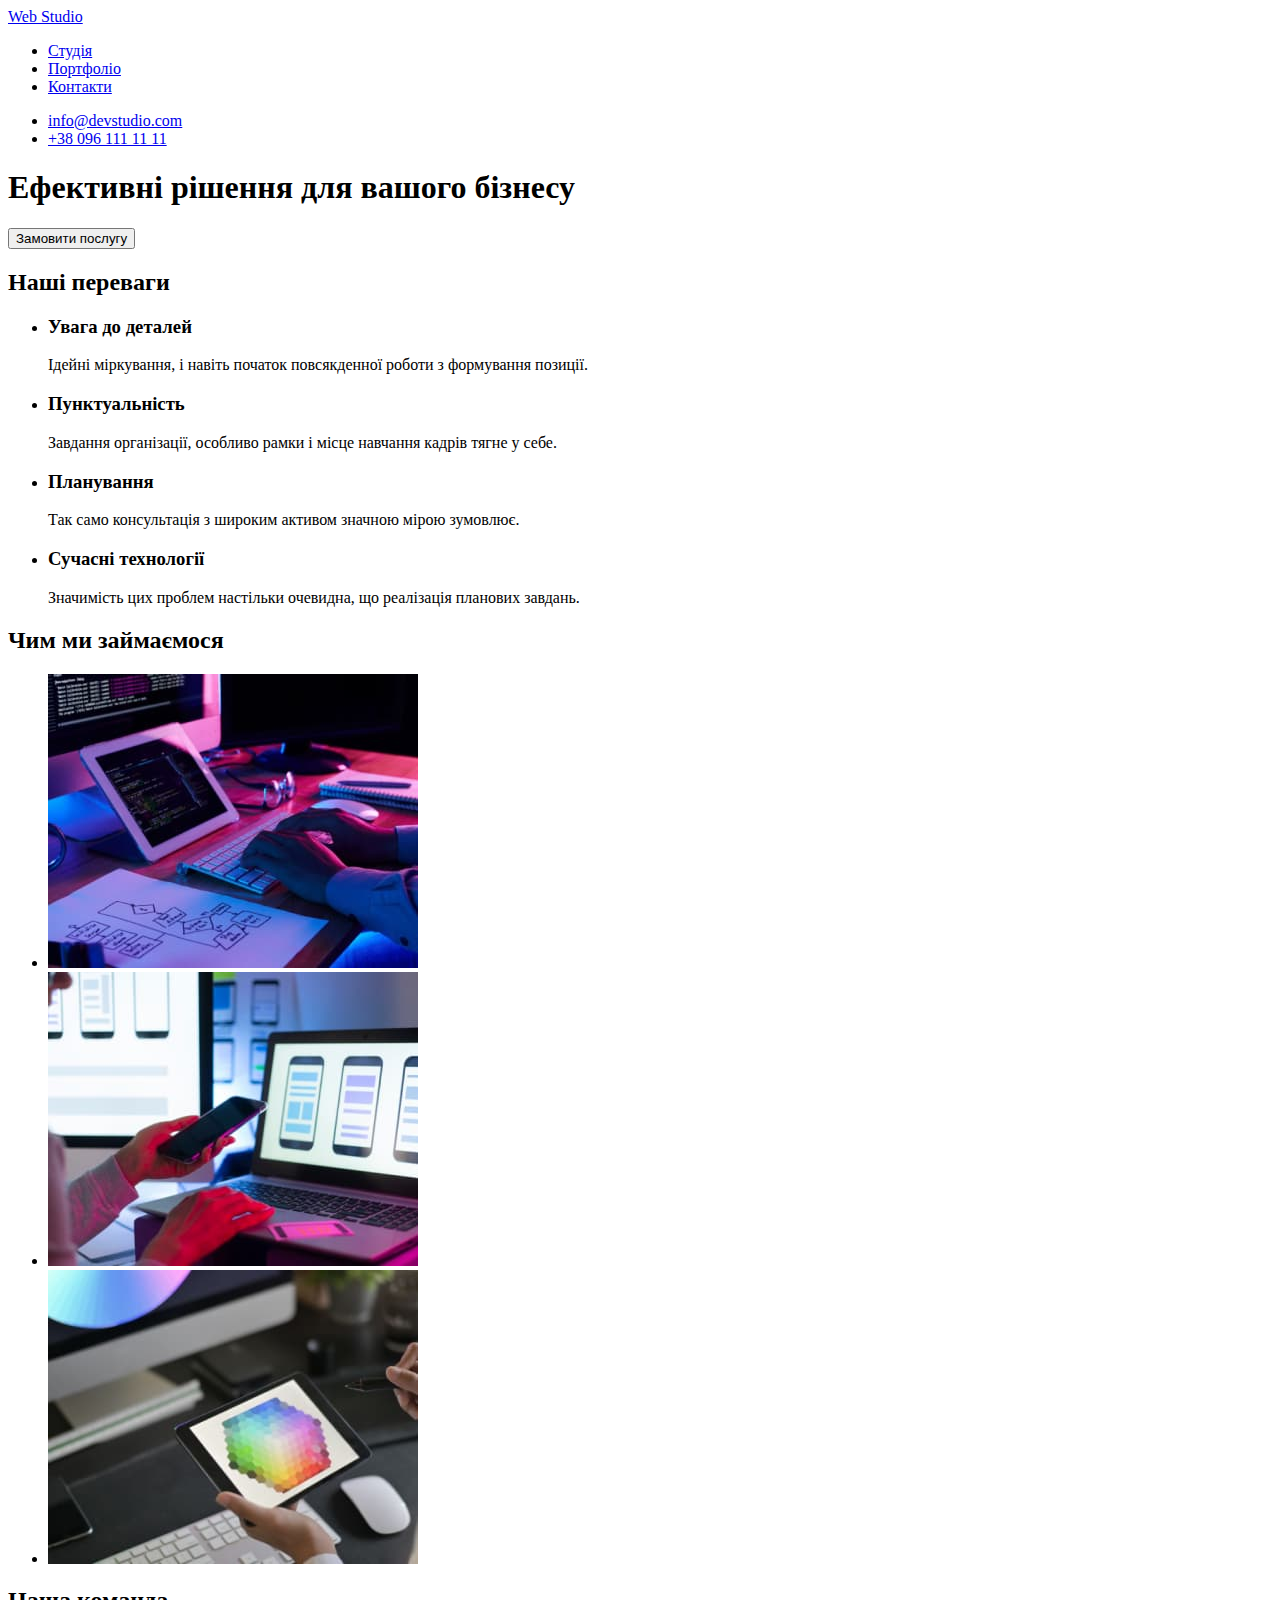
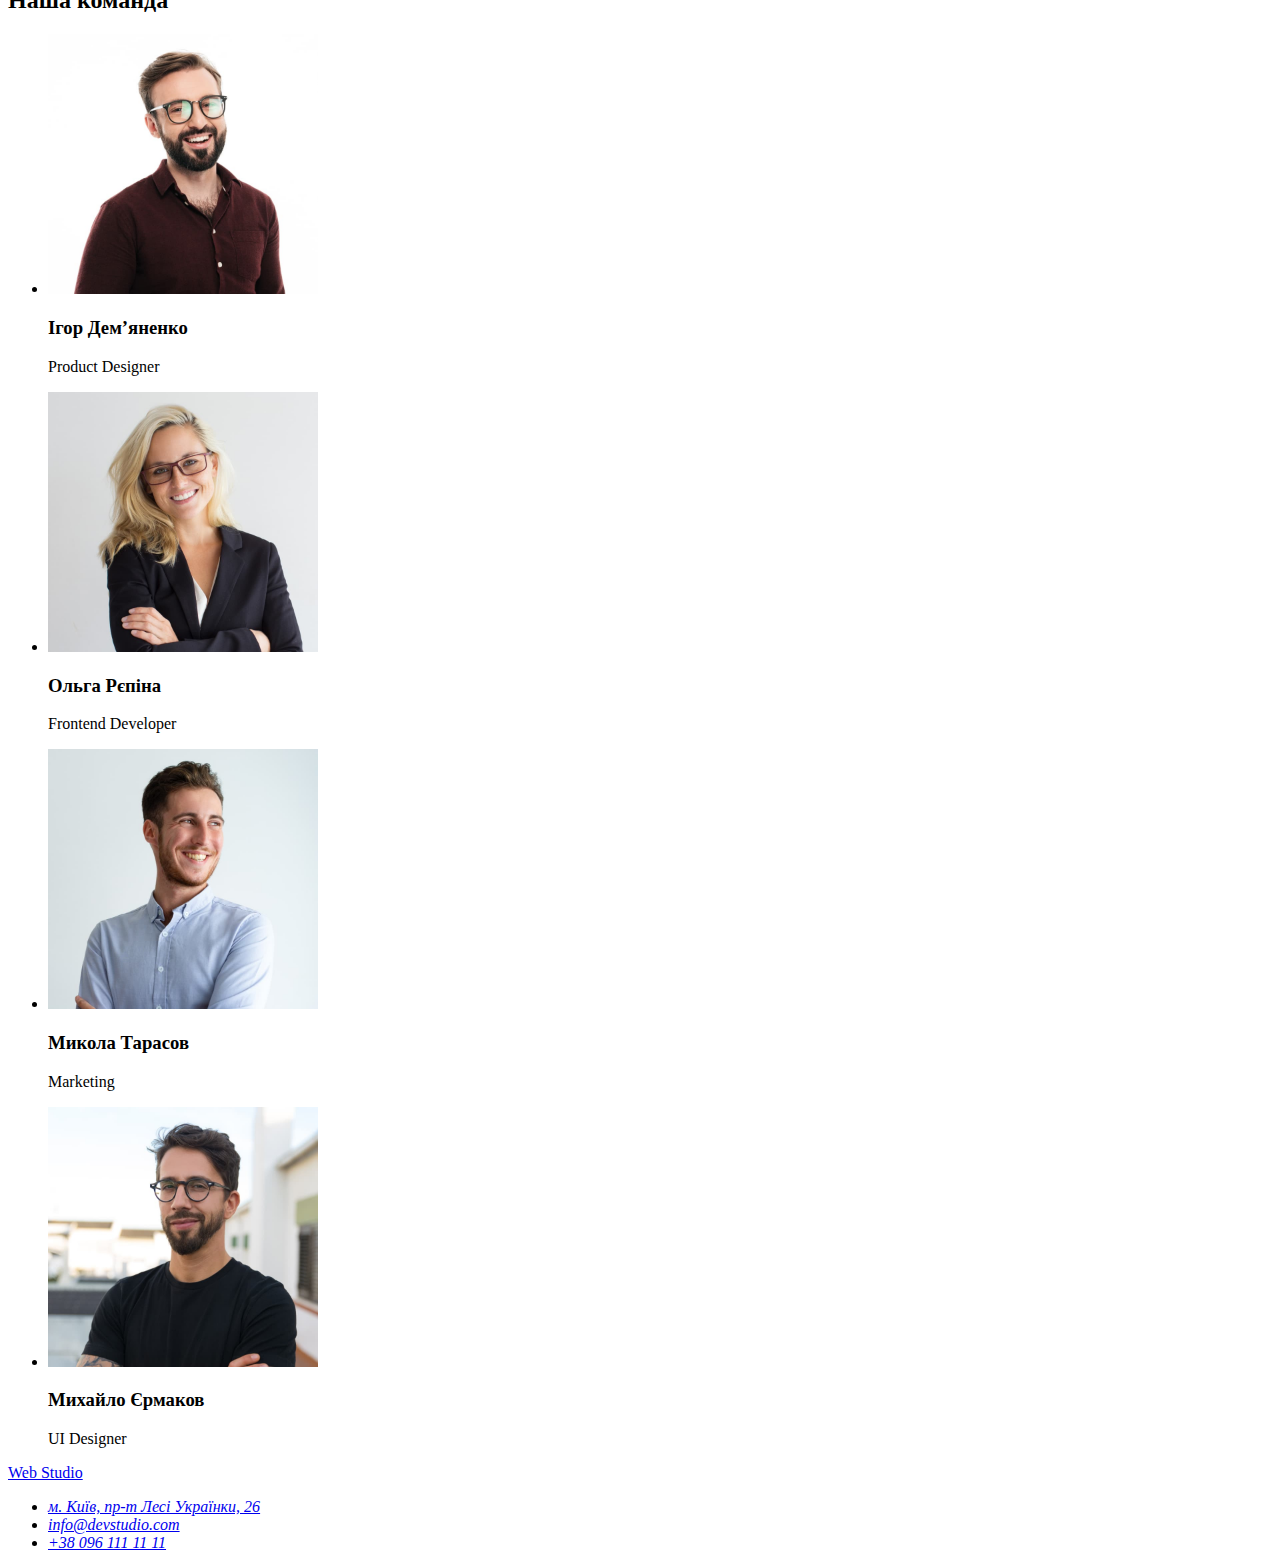
==== index.html @ 7d9edf4b "проба" ====
<!DOCTYPE html>
<html lang="uk">
  <head>
    <meta charset="UTF-8" />
    <meta http-equiv="X-UA-Compatible" content="IE=edge" />
    <meta name="viewport" content="width=header, initial-scale=1.0" />
    <title>Web Studio</title>
  </head>
  <body>
    <header>
      <a href="./index.html" lang="en">Web Studio</a>
      <nav>
        <ul>
          <li>
            <a href="#">Студія</a>
          </li>
          <li>
            <a href="#">Портфоліо</a>
          </li>
          <li>
            <a href="#">Контакти</a>
          </li>
        </ul>
      </nav>
      <ul>
        <li><a href="mailto:info@devstudio.com">info@devstudio.com</a></li>
        <li><a href="tel:+380961111111">+38 096 111 11 11</a></li>
      </ul>
    </header>
    <main>
      <section>
        <h1>Ефективні рішення для вашого бізнесу</h1>
        <button type="submit">Замовити послугу</button>
      </section>
      <section>
        <h2>Наші переваги</h2>
        <ul>
          <li>
            <h3>Увага до деталей</h3>
            <p>Ідейні міркування, і навіть початок повсякденної роботи з формування позиції.</p>
          </li>
          <li>
            <h3>Пунктуальність</h3>
            <p>Завдання організації, особливо рамки і місце навчання кадрів тягне у себе.</p>
          </li>
          <li>
            <h3>Планування</h3>
            <p>Так само консультація з широким активом значною мірою зумовлює.</p>
          </li>
          <li>
            <h3>Сучасні технології</h3>
            <p>Значимість цих проблем настільки очевидна, що реалізація планових завдань.</p>
          </li>
        </ul>
      </section>
      <section>
        <h2>Чим ми займаємося</h2>
        <ul>
          <li>
            <img
              src="./images/box_1.jpg"
              alt="людина працює на планшеті через клавіатуру "
              width="370"
            />
          </li>
          <li><img src="./images/box_2.jpg" alt="смартфон і ноутбук" width="370" /></li>
          <li>
            <img
              src="./images/box_3.jpg"
              alt="робота на планшеті за допомогою стілуса"
              width="370"
            />
          </li>
        </ul>
      </section>
      <section>
        <h2>Наша команда</h2>
        <ul>
          <li>
            <img src="./images/igor.jpg" alt="молодий чоловік в сорочці і окулярах" width="270" />
            <h3>Ігор Дем’яненко</h3>
            <p lang="en">Product Designer</p>
          </li>
          <li>
            <img src="./images/olga.jpg" alt="молода дівчина в окулярах" width="270" />
            <h3>Ольга Рєпіна</h3>
            <p lang="en">Frontend Developer</p>
          </li>
          <li>
            <img src="./images/mikola.jpg" alt="молодий усміхнений чоловік в сорочці" width="270" />
            <h3>Микола Тарасов</h3>
            <p lang="en">Marketing</p>
          </li>
          <li>
            <img
              src="./images/mihail.jpg"
              alt="молодий чоловік в футболці і окулярах"
              width="270"
            />
            <h3>Михайло Єрмаков</h3>
            <p lang="en">UI Designer</p>
          </li>
        </ul>
      </section>
    </main>
    <footer>
      <a href="./index.html" lang="en">Web Studio</a>
      <address>
        <ul>
          <li>
            <a
              href="https://goo.gl/maps/CPtrU1FHBa2aNyZL9"
              target="_blank"
              rel="noopener noreferrer nofollow"
              >м. Київ, пр-т Лесі Українки, 26</a
            >
          </li>
          <li><a href="mailto:info@devstudio.com">info@devstudio.com</a></li>
          <li><a href="tel:+380961111111">+38 096 111 11 11</a></li>
        </ul>
      </address>
    </footer>
    </body>
</html>
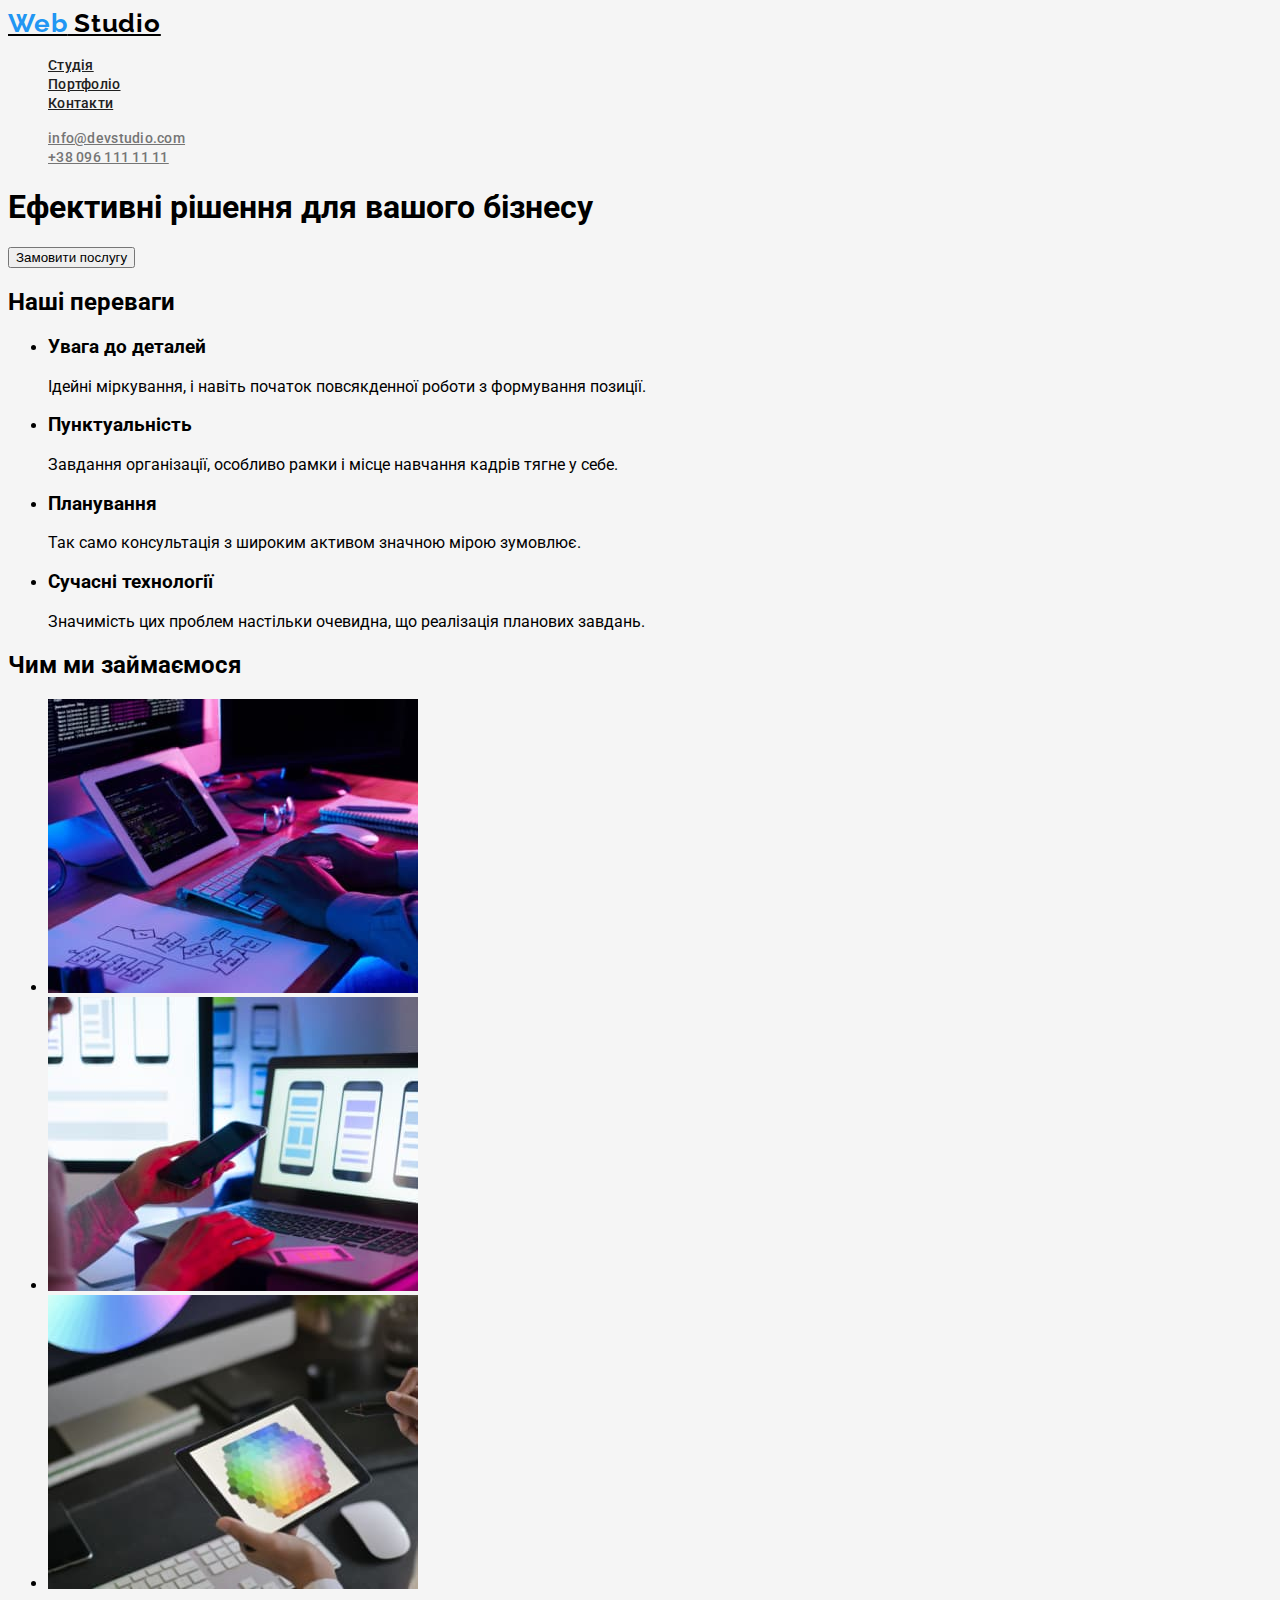
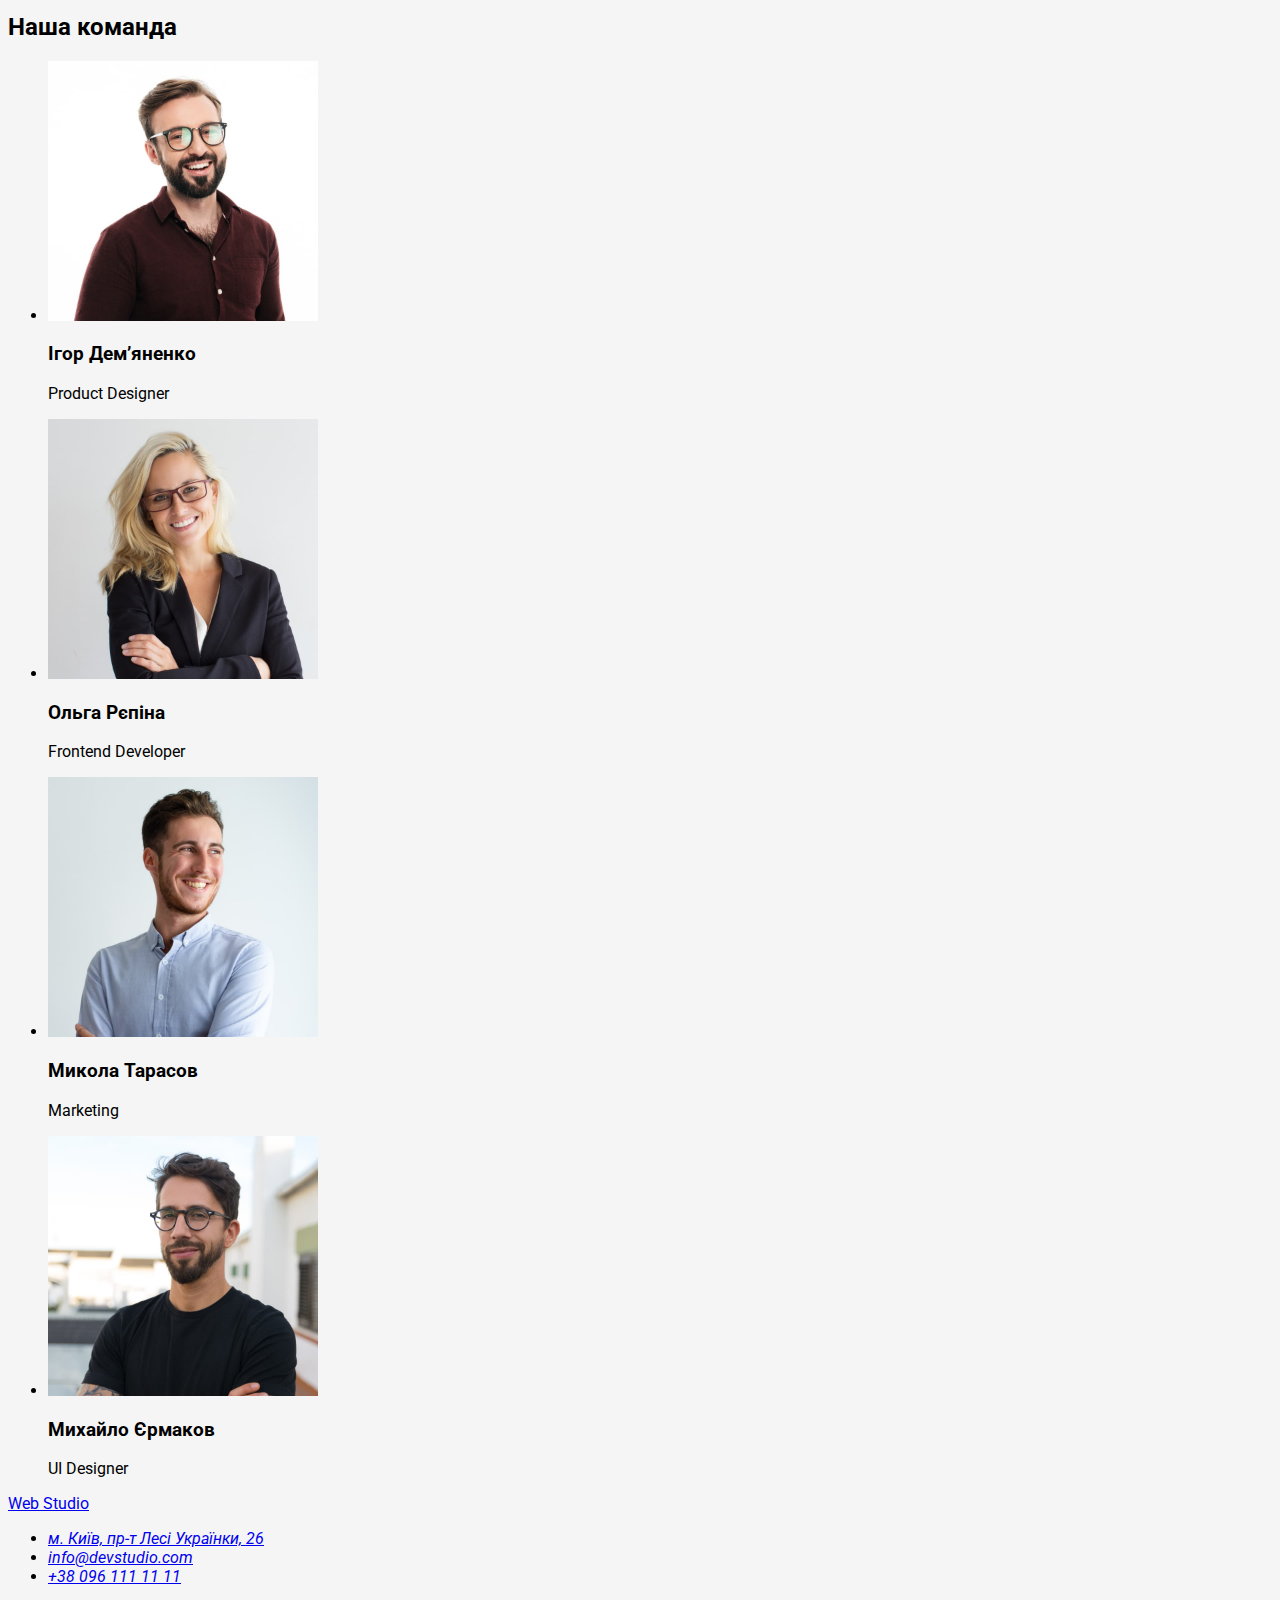
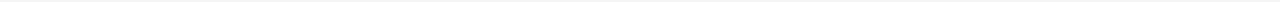
==== commit 31744c94: "1 частина" ====
--- a/index.html
+++ b/index.html
@@ -5,26 +5,29 @@
     <meta http-equiv="X-UA-Compatible" content="IE=edge" />
     <meta name="viewport" content="width=header, initial-scale=1.0" />
     <title>Web Studio</title>
+    <link rel="stylesheet" href="./css/styles.css" />
+<link href="https://fonts.googleapis.com/css2?family=Raleway:wght@700&family=Roboto:wght@400;500;700;900&display=swap"
+  rel="stylesheet">
   </head>
   <body>
     <header>
-      <a href="./index.html" lang="en">Web Studio</a>
-      <nav>
-        <ul>
+      <a href="./index.html" lang="en" class="logo"><span class="logo-part">Web</span>  Studio</a>
+      <nav >
+        <ul class="nav-list">
           <li>
-            <a href="#">Студія</a>
+            <a href="#" class="nav-link">Студія</a>
           </li>
           <li>
-            <a href="#">Портфоліо</a>
+            <a href="./portfolio.html"  class="nav-link">Портфоліо</a>
           </li>
           <li>
-            <a href="#">Контакти</a>
+            <a href="#"  class="nav-link">Контакти</a>
           </li>
         </ul>
       </nav>
-      <ul>
-        <li><a href="mailto:info@devstudio.com">info@devstudio.com</a></li>
-        <li><a href="tel:+380961111111">+38 096 111 11 11</a></li>
+      <ul class="nav-list">
+        <li><a href="mailto:info@devstudio.com" class="nav-contact">info@devstudio.com</a></li>
+        <li><a href="tel:+380961111111" class="nav-contact">+38 096 111 11 11</a></li>
       </ul>
     </header>
     <main>
@@ -120,5 +123,5 @@
         </ul>
       </address>
     </footer>
-    </body>
+  </body>
 </html>
--- a/css/styles.css
+++ b/css/styles.css
@@ -0,0 +1,47 @@
+body{
+    background-color: #f5f5f5;
+font-family: roboto;
+}
+
+.logo{
+ font-family: Raleway;
+ font-weight: bold;
+ font-size: 26px;
+ line-height: 1.2;
+ letter-spacing: 0.03em;
+ color:#000000; 
+}
+.logo-part {
+    color: #2196f3;
+}
+.nav-list{
+    list-style-type: none;
+}
+.nav-link{
+  font-family: Roboto;
+  font-weight: 500;
+  font-size: 14px;
+  line-height: 1.14;
+  letter-spacing: 0.02em;
+  color: #212121; 
+}
+.nav-link:hover,
+.nav-link:focus,
+.nav-link:active{
+    color: #2196f3;
+    }
+.nav-contact{
+ font-family: Roboto;
+ font-weight: 500;
+ font-size: 14px;
+ line-height: 1.14;
+ letter-spacing: 0.02em;
+ color: #757575;
+}
+.nav-contact:hover,
+.nav-contact:focus,
+.nav-contact:active{
+    color: #2196f3;
+}
+
+    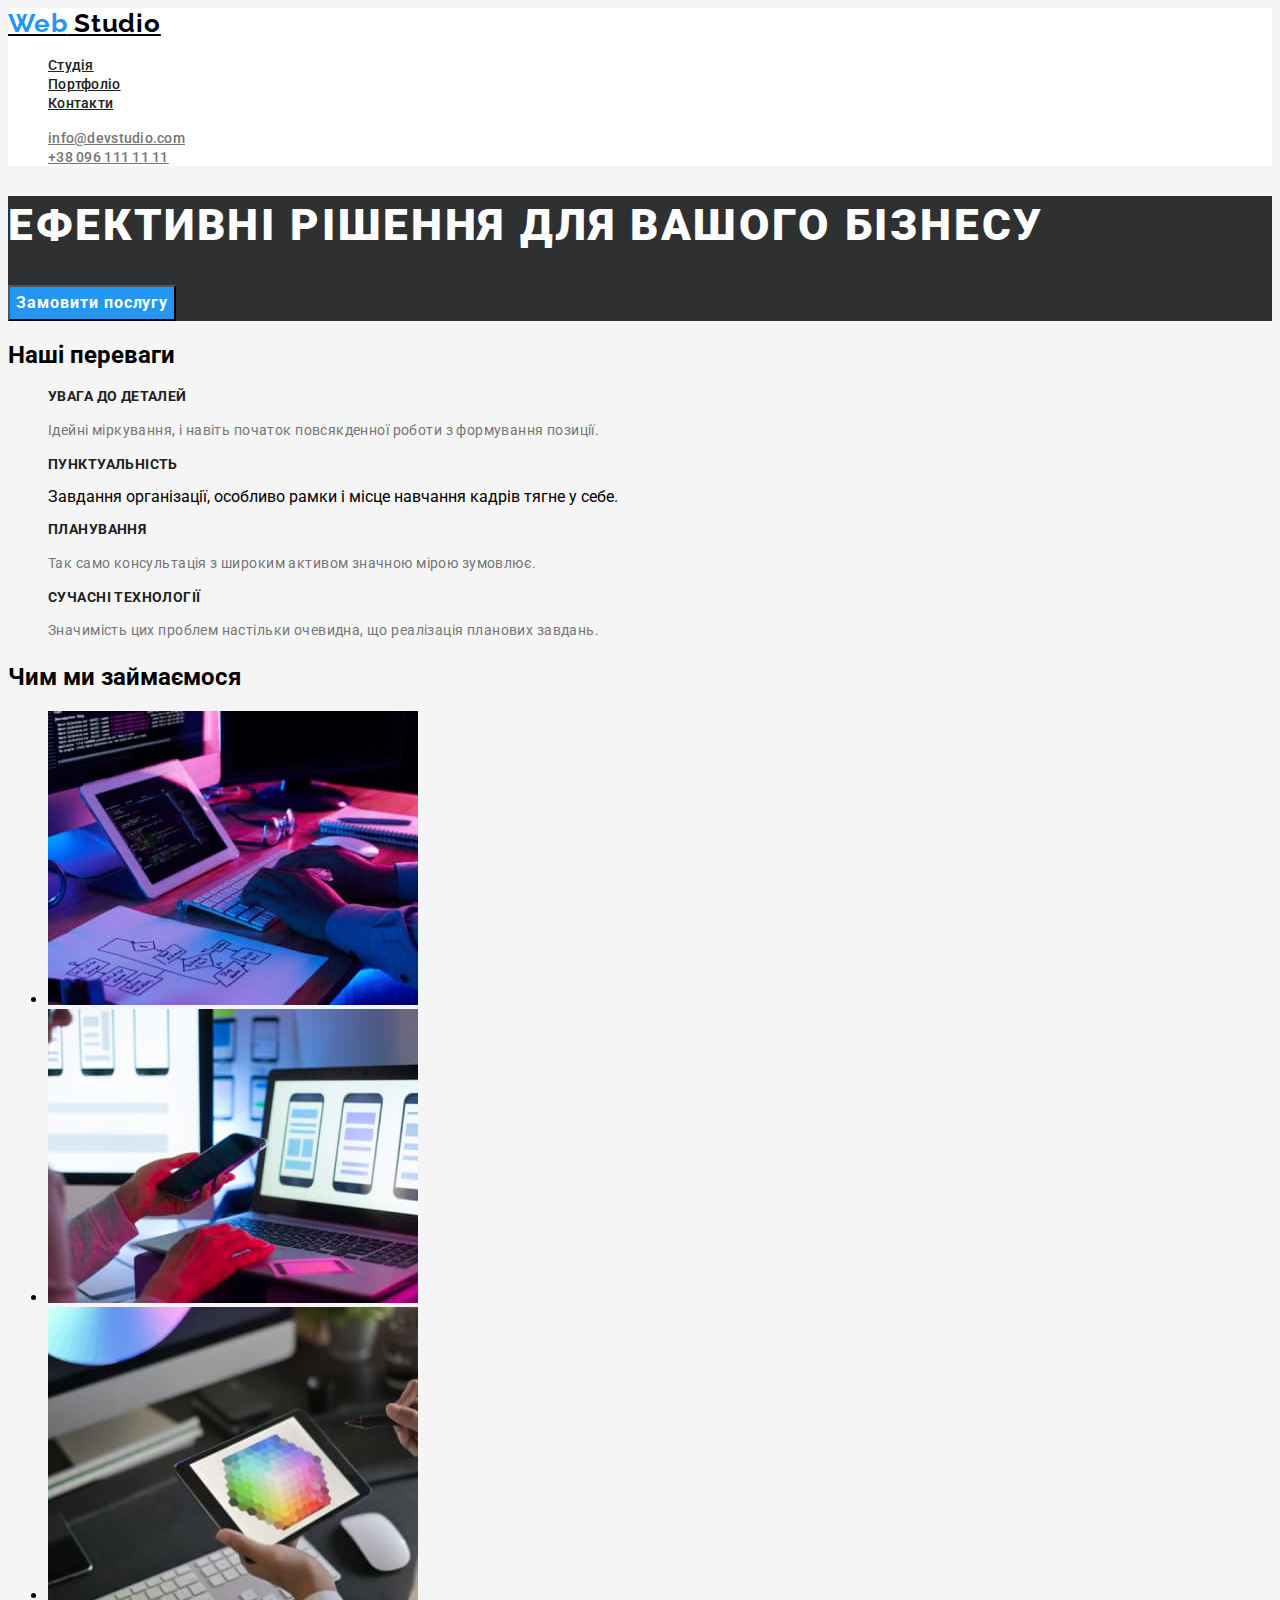
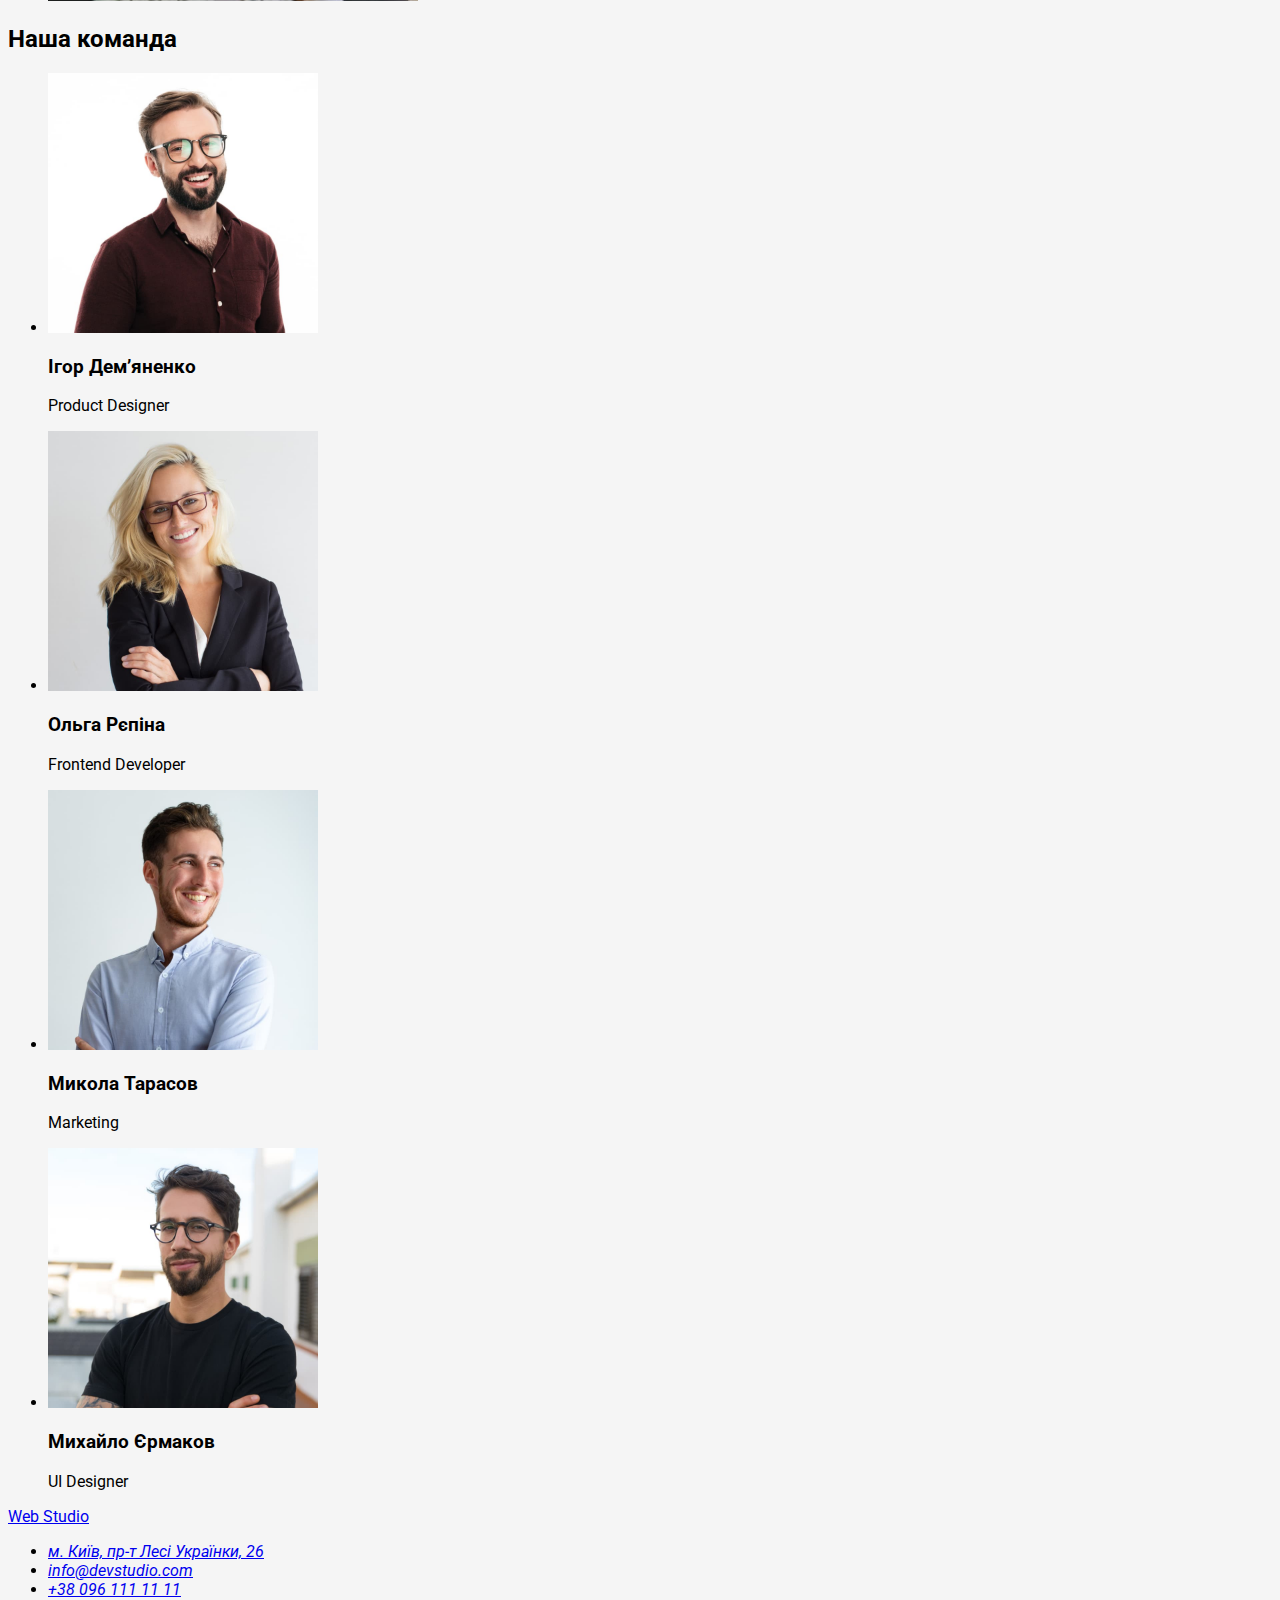
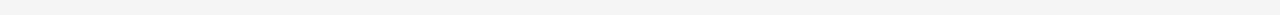
==== commit 4f87bea2: "part 2" ====
--- a/index.html
+++ b/index.html
@@ -31,28 +31,28 @@
       </ul>
     </header>
     <main>
-      <section>
-        <h1>Ефективні рішення для вашого бізнесу</h1>
-        <button type="submit">Замовити послугу</button>
+      <section class="section-hero">
+        <h1 class="hero-title">Ефективні рішення для вашого бізнесу</h1>
+        <button type="submit" class="hero-button">Замовити послугу</button>
       </section>
-      <section>
-        <h2>Наші переваги</h2>
-        <ul>
+      <section class="section-benefits">
+        <h2 class="benefits-title">Наші переваги</h2>
+        <ul class="benefits-list">
           <li>
-            <h3>Увага до деталей</h3>
-            <p>Ідейні міркування, і навіть початок повсякденної роботи з формування позиції.</p>
+            <h3 class="benefits-list-title">Увага до деталей</h3>
+            <p class="benefits-list-text">Ідейні міркування, і навіть початок повсякденної роботи з формування позиції.</p>
           </li>
           <li>
-            <h3>Пунктуальність</h3>
-            <p>Завдання організації, особливо рамки і місце навчання кадрів тягне у себе.</p>
+            <h3 class="benefits-list-title">Пунктуальність</h3>
+            <pclass="benefits-list-text" >Завдання організації, особливо рамки і місце навчання кадрів тягне у себе.</p>
           </li>
           <li>
-            <h3>Планування</h3>
-            <p>Так само консультація з широким активом значною мірою зумовлює.</p>
+            <h3 class="benefits-list-title">Планування</h3>
+            <p class="benefits-list-text">Так само консультація з широким активом значною мірою зумовлює.</p>
           </li>
           <li>
-            <h3>Сучасні технології</h3>
-            <p>Значимість цих проблем настільки очевидна, що реалізація планових завдань.</p>
+            <h3 class="benefits-list-title">Сучасні технології</h3>
+            <p class="benefits-list-text">Значимість цих проблем настільки очевидна, що реалізація планових завдань.</p>
           </li>
         </ul>
       </section>
--- a/css/styles.css
+++ b/css/styles.css
@@ -1,6 +1,9 @@
 body{
     background-color: #f5f5f5;
 font-family: roboto;
+}
+header{
+    background-color: #ffffff;
 }
 
 .logo{
@@ -43,5 +46,51 @@
 .nav-contact:active{
     color: #2196f3;
 }
-
-    +.section-hero{
+    background-color: #2f3032;
+}
+.hero-title{
+font-family: Roboto;
+font-weight: 900;
+font-size: 44px;
+line-height: 1.36;
+letter-spacing: 0.06em;
+text-transform: uppercase;
+color: #ffffff; 
+}
+.hero-button{
+ font-family:Roboto;
+ font-weight: 700;
+ font-size: 16px;
+ line-height: 30px;
+ align-items: center;
+ text-align: center;
+ letter-spacing: 0.06em;
+ color: #ffffff;
+ background-color: #2196f3;
+}
+.hero-button:hover,
+.hero-button:focus,
+.hero-button:active{
+    background-color: #757575;
+   }
+   .benefits-list{
+    list-style-type: none;
+   }
+   .benefits-list-title{
+   font-family:Roboto;
+   font-weight: 700;
+   font-size: 14px;
+   line-height: 1.14;
+   letter-spacing: 0.03em;
+   text-transform: uppercase;
+   color: #212121
+   }
+   .benefits-list-text{
+    font-family:Roboto;
+    font-weight: 400;
+    font-size: 14px;
+    line-height: 1.71;
+    letter-spacing: 0.03em;
+    color: #757575 
+   }
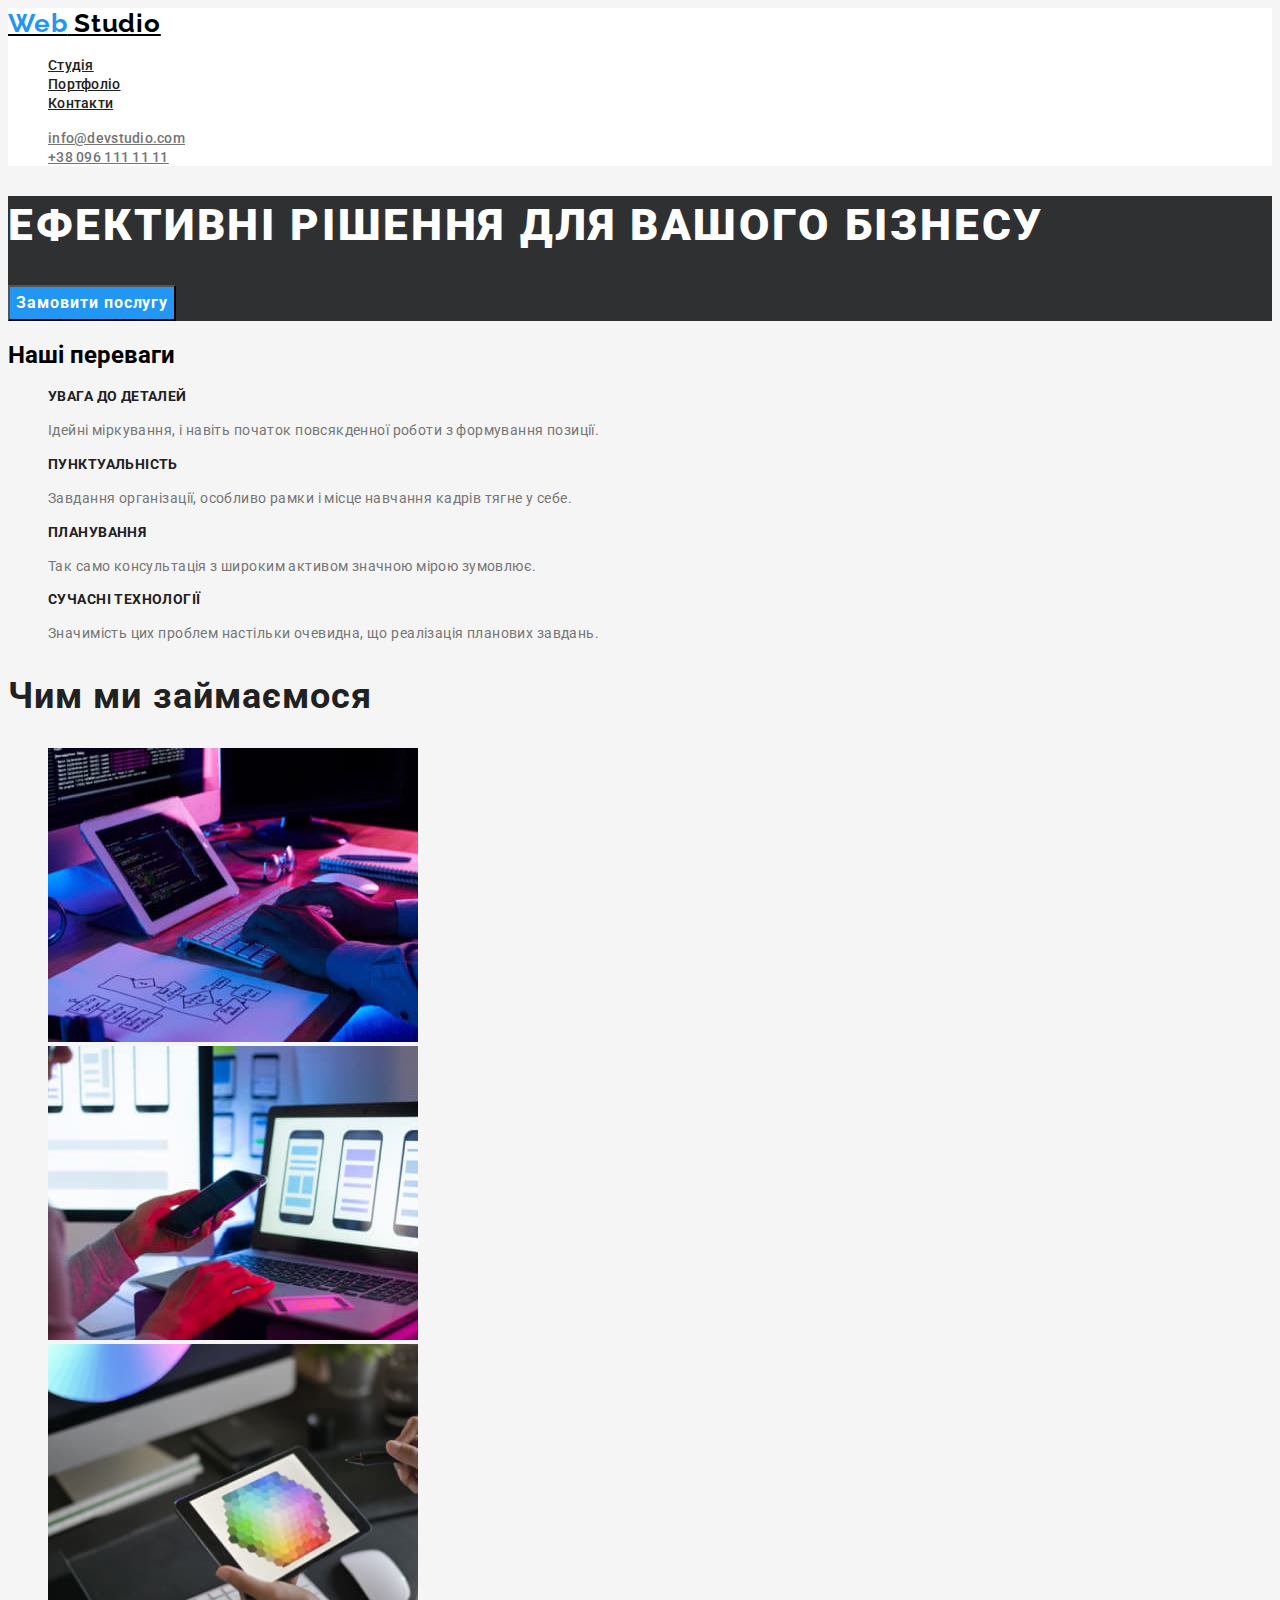
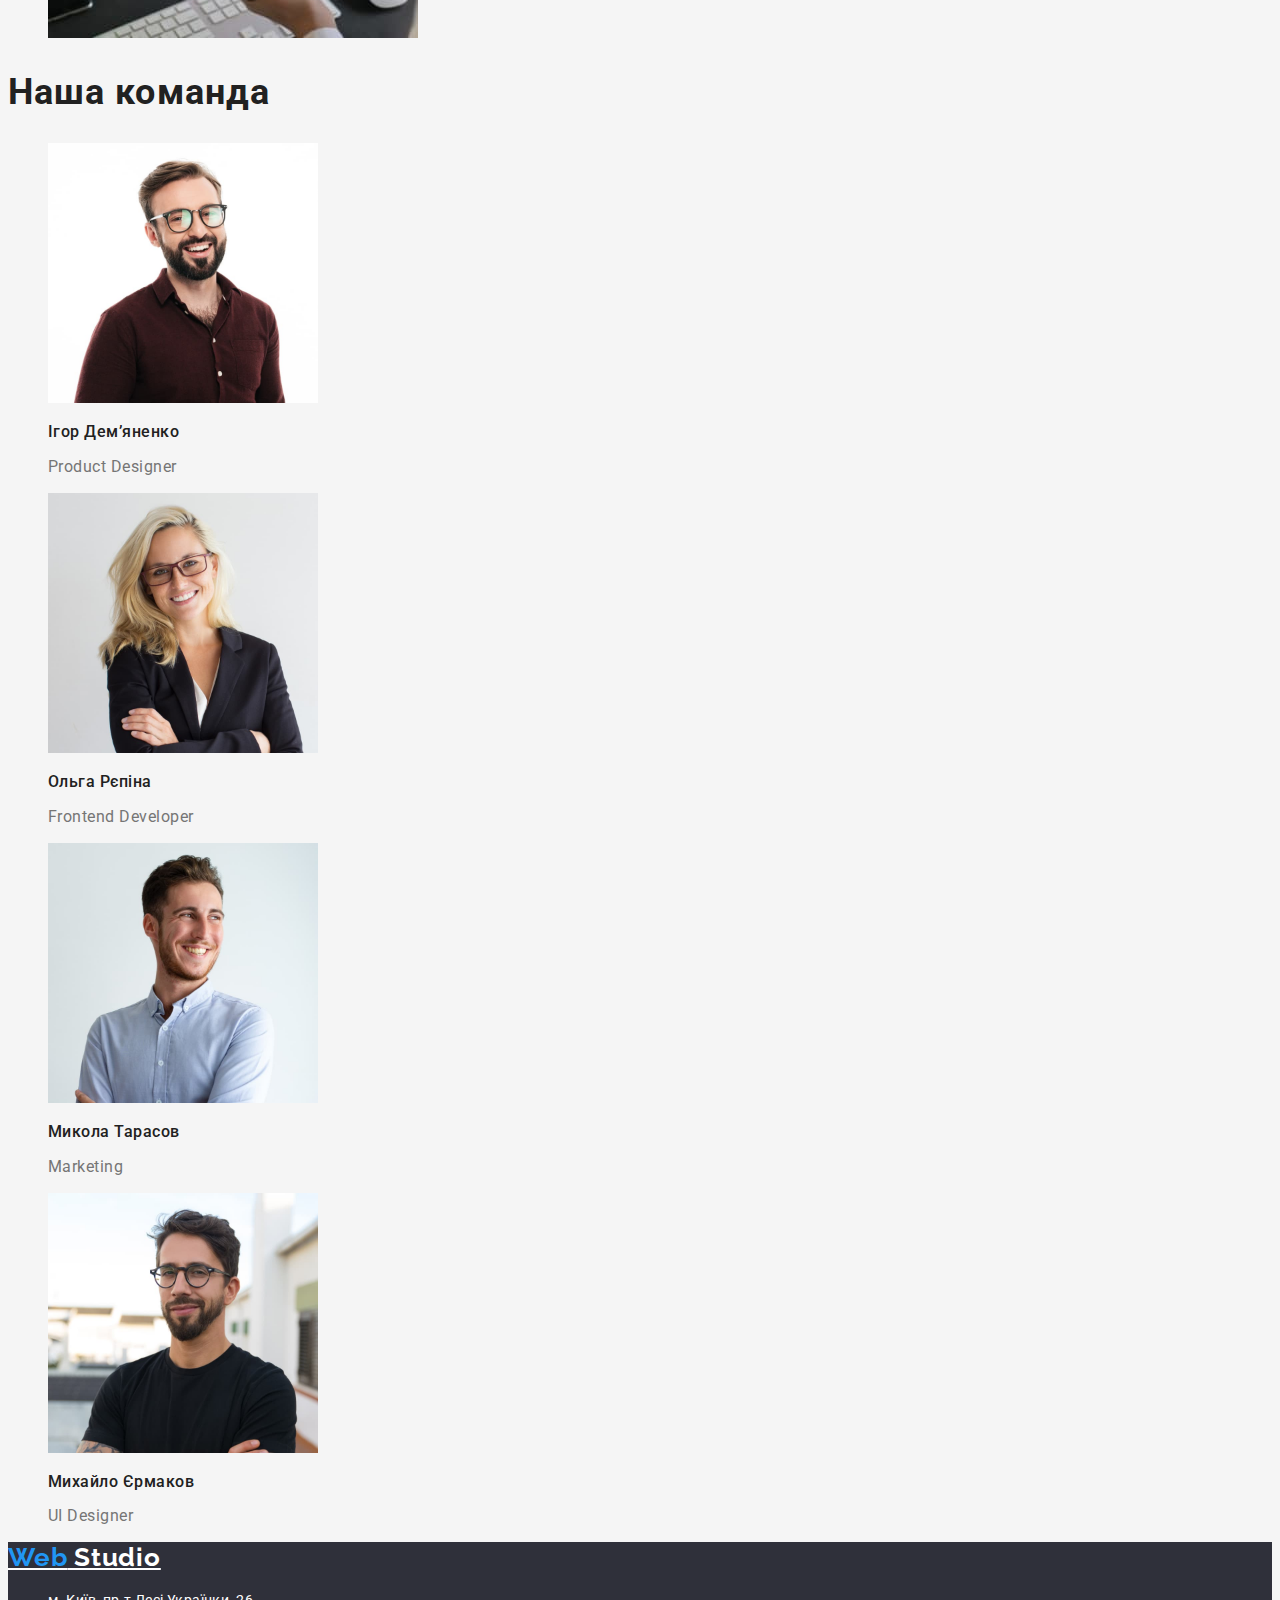
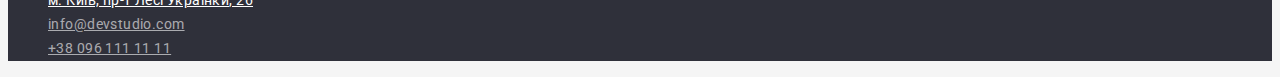
==== commit 79c6d26b: "done" ====
--- a/index.html
+++ b/index.html
@@ -6,22 +6,24 @@
     <meta name="viewport" content="width=header, initial-scale=1.0" />
     <title>Web Studio</title>
     <link rel="stylesheet" href="./css/styles.css" />
-<link href="https://fonts.googleapis.com/css2?family=Raleway:wght@700&family=Roboto:wght@400;500;700;900&display=swap"
-  rel="stylesheet">
+    <link
+      href="https://fonts.googleapis.com/css2?family=Raleway:wght@700&family=Roboto:wght@400;500;700;900&display=swap"
+      rel="stylesheet"
+    />
   </head>
   <body>
     <header>
-      <a href="./index.html" lang="en" class="logo"><span class="logo-part">Web</span>  Studio</a>
-      <nav >
+      <a href="./index.html" lang="en" class="logo"><span class="logo-part">Web</span> Studio</a>
+      <nav>
         <ul class="nav-list">
           <li>
             <a href="#" class="nav-link">Студія</a>
           </li>
           <li>
-            <a href="./portfolio.html"  class="nav-link">Портфоліо</a>
+            <a href="./portfolio.html" class="nav-link">Портфоліо</a>
           </li>
           <li>
-            <a href="#"  class="nav-link">Контакти</a>
+            <a href="#" class="nav-link">Контакти</a>
           </li>
         </ul>
       </nav>
@@ -40,25 +42,33 @@
         <ul class="benefits-list">
           <li>
             <h3 class="benefits-list-title">Увага до деталей</h3>
-            <p class="benefits-list-text">Ідейні міркування, і навіть початок повсякденної роботи з формування позиції.</p>
+            <p class="benefits-list-text">
+              Ідейні міркування, і навіть початок повсякденної роботи з формування позиції.
+            </p>
           </li>
           <li>
             <h3 class="benefits-list-title">Пунктуальність</h3>
-            <pclass="benefits-list-text" >Завдання організації, особливо рамки і місце навчання кадрів тягне у себе.</p>
+            <p class="benefits-list-text">
+              Завдання організації, особливо рамки і місце навчання кадрів тягне у себе.
+            </p>
           </li>
           <li>
             <h3 class="benefits-list-title">Планування</h3>
-            <p class="benefits-list-text">Так само консультація з широким активом значною мірою зумовлює.</p>
+            <p class="benefits-list-text">
+              Так само консультація з широким активом значною мірою зумовлює.
+            </p>
           </li>
           <li>
             <h3 class="benefits-list-title">Сучасні технології</h3>
-            <p class="benefits-list-text">Значимість цих проблем настільки очевидна, що реалізація планових завдань.</p>
+            <p class="benefits-list-text">
+              Значимість цих проблем настільки очевидна, що реалізація планових завдань.
+            </p>
           </li>
         </ul>
       </section>
-      <section>
-        <h2>Чим ми займаємося</h2>
-        <ul>
+      <section class="job-section">
+        <h2 class="job-title">Чим ми займаємося</h2>
+        <ul class="job-list">
           <li>
             <img
               src="./images/box_1.jpg"
@@ -76,23 +86,23 @@
           </li>
         </ul>
       </section>
-      <section>
-        <h2>Наша команда</h2>
-        <ul>
+      <section class="section-team">
+        <h2 class="team-title">Наша команда</h2>
+        <ul class="team-list">
           <li>
             <img src="./images/igor.jpg" alt="молодий чоловік в сорочці і окулярах" width="270" />
-            <h3>Ігор Дем’яненко</h3>
-            <p lang="en">Product Designer</p>
+            <h3 class="team-people">Ігор Дем’яненко</h3>
+            <p lang="en" class="team-text">Product Designer</p>
           </li>
           <li>
             <img src="./images/olga.jpg" alt="молода дівчина в окулярах" width="270" />
-            <h3>Ольга Рєпіна</h3>
-            <p lang="en">Frontend Developer</p>
+            <h3 class="team-people">Ольга Рєпіна</h3>
+            <p lang="en" class="team-text">Frontend Developer</p>
           </li>
           <li>
             <img src="./images/mikola.jpg" alt="молодий усміхнений чоловік в сорочці" width="270" />
-            <h3>Микола Тарасов</h3>
-            <p lang="en">Marketing</p>
+            <h3 class="team-people">Микола Тарасов</h3>
+            <p lang="en" class="team-text">Marketing</p>
           </li>
           <li>
             <img
@@ -100,26 +110,29 @@
               alt="молодий чоловік в футболці і окулярах"
               width="270"
             />
-            <h3>Михайло Єрмаков</h3>
-            <p lang="en">UI Designer</p>
+            <h3 class="team-people">Михайло Єрмаков</h3>
+            <p lang="en" class="team-text">UI Designer</p>
           </li>
         </ul>
       </section>
     </main>
     <footer>
-      <a href="./index.html" lang="en">Web Studio</a>
+      <a href="./index.html" lang="en" class="footer-logo"
+        ><span class="logo-part">Web</span> Studio</a
+      >
       <address>
-        <ul>
+        <ul class="footer-list">
           <li>
             <a
               href="https://goo.gl/maps/CPtrU1FHBa2aNyZL9"
               target="_blank"
               rel="noopener noreferrer nofollow"
+              class="location"
               >м. Київ, пр-т Лесі Українки, 26</a
             >
           </li>
-          <li><a href="mailto:info@devstudio.com">info@devstudio.com</a></li>
-          <li><a href="tel:+380961111111">+38 096 111 11 11</a></li>
+          <li><a href="mailto:info@devstudio.com" class="footer-contact">info@devstudio.com</a></li>
+          <li><a href="tel:+380961111111" class="footer-contact">+38 096 111 11 11</a></li>
         </ul>
       </address>
     </footer>
--- a/css/styles.css
+++ b/css/styles.css
@@ -1,96 +1,212 @@
-body{
-    background-color: #f5f5f5;
-font-family: roboto;
-}
-header{
-    background-color: #ffffff;
+/* index.html */
+body {
+  background-color: #f5f5f5;
+  font-family: roboto;
+}
+header {
+  background-color: #ffffff;
 }
 
-.logo{
- font-family: Raleway;
- font-weight: bold;
- font-size: 26px;
- line-height: 1.2;
- letter-spacing: 0.03em;
- color:#000000; 
+.logo {
+  font-family: Raleway;
+  font-weight: bold;
+  font-size: 26px;
+  line-height: 1.2;
+  letter-spacing: 0.03em;
+  color: #000000;
 }
 .logo-part {
-    color: #2196f3;
-}
-.nav-list{
-    list-style-type: none;
-}
-.nav-link{
+  color: #2196f3;
+}
+.nav-list {
+  list-style-type: none;
+}
+.nav-link {
   font-family: Roboto;
   font-weight: 500;
   font-size: 14px;
   line-height: 1.14;
   letter-spacing: 0.02em;
-  color: #212121; 
+  color: #212121;
 }
 .nav-link:hover,
 .nav-link:focus,
-.nav-link:active{
-    color: #2196f3;
-    }
-.nav-contact{
- font-family: Roboto;
- font-weight: 500;
- font-size: 14px;
- line-height: 1.14;
- letter-spacing: 0.02em;
- color: #757575;
+.nav-link:active {
+  color: #2196f3;
+}
+.nav-contact {
+  font-family: Roboto;
+  font-weight: 500;
+  font-size: 14px;
+  line-height: 1.14;
+  letter-spacing: 0.02em;
+  color: #757575;
 }
 .nav-contact:hover,
 .nav-contact:focus,
-.nav-contact:active{
-    color: #2196f3;
-}
-.section-hero{
-    background-color: #2f3032;
-}
-.hero-title{
-font-family: Roboto;
-font-weight: 900;
-font-size: 44px;
-line-height: 1.36;
-letter-spacing: 0.06em;
-text-transform: uppercase;
-color: #ffffff; 
-}
-.hero-button{
- font-family:Roboto;
- font-weight: 700;
- font-size: 16px;
- line-height: 30px;
- align-items: center;
- text-align: center;
- letter-spacing: 0.06em;
- color: #ffffff;
- background-color: #2196f3;
+.nav-contact:active {
+  color: #2196f3;
+}
+.section-hero {
+  background-color: #2f3032;
+}
+.hero-title {
+  font-family: Roboto;
+  font-weight: 900;
+  font-size: 44px;
+  line-height: 1.36;
+  letter-spacing: 0.06em;
+  text-transform: uppercase;
+  color: #ffffff;
+}
+.hero-button {
+  font-family: Roboto;
+  font-weight: 700;
+  font-size: 16px;
+  line-height: 30px;
+  align-items: center;
+  text-align: center;
+  letter-spacing: 0.06em;
+  color: #ffffff;
+  background-color: #2196f3;
 }
 .hero-button:hover,
 .hero-button:focus,
-.hero-button:active{
-    background-color: #757575;
-   }
-   .benefits-list{
-    list-style-type: none;
-   }
-   .benefits-list-title{
-   font-family:Roboto;
-   font-weight: 700;
-   font-size: 14px;
-   line-height: 1.14;
-   letter-spacing: 0.03em;
-   text-transform: uppercase;
-   color: #212121
-   }
-   .benefits-list-text{
-    font-family:Roboto;
-    font-weight: 400;
-    font-size: 14px;
-    line-height: 1.71;
-    letter-spacing: 0.03em;
-    color: #757575 
-   }
+.hero-button:active {
+  background-color: #757575;
+}
+.benefits-list {
+  list-style-type: none;
+}
+.benefits-list-title {
+  font-family: Roboto;
+  font-weight: 700;
+  font-size: 14px;
+  line-height: 1.14;
+  letter-spacing: 0.03em;
+  text-transform: uppercase;
+  color: #212121;
+}
+.benefits-list-text {
+  font-family: Roboto;
+  font-weight: 400;
+  font-size: 14px;
+  line-height: 1.71;
+  letter-spacing: 0.03em;
+  color: #757575;
+}
+.job-title {
+  font-family: Roboto;
+  font-weight: 700;
+  font-size: 36px;
+  line-height: 1.16;
+  letter-spacing: 0.03em;
+  color: #212121;
+}
+.job-list {
+  list-style-type: none;
+}
+.team-title {
+  font-family: Roboto;
+  font-weight: 700;
+  font-size: 36px;
+  line-height: 1.16;
+  letter-spacing: 0.03em;
+  color: #212121;
+}
+.team-list {
+  list-style-type: none;
+}
+.team-people {
+  font-family: Roboto;
+  font-weight: 500;
+  font-size: 16px;
+  line-height: 1.18;
+  letter-spacing: 0.03em;
+  color: #212121;
+}
+.team-text {
+  font-family: Roboto;
+  font-weight: 400;
+  font-size: 16px;
+  line-height: 1.18;
+  letter-spacing: 0.03em;
+  color: #757575;
+}
+footer {
+  background-color: #2f303a;
+}
+.footer-logo {
+  font-family: Raleway;
+  font-weight: 700;
+  font-size: 26px;
+  line-height: 1.19;
+  letter-spacing: 0.03em;
+  color: #ffffff;
+}
+
+.footer-list {
+  list-style-type: none;
+}
+.location {
+  font-family: Roboto;
+  font-weight: 400;
+  font-style: normal;
+  font-size: 14px;
+  line-height: 1.71;
+  letter-spacing: 0.03em;
+  color: #ffffff;
+}
+.footer-contact {
+  font-family: Roboto;
+  font-style: normal;
+  font-weight: 400;
+  font-size: 14px;
+  line-height: 1.71;
+  letter-spacing: 0.03em;
+  color: rgba(255, 255, 255, 0.6);
+}
+.footer-contact:hover,
+.footer-contact:focus,
+.footer-contact:active {
+  color: #2196f3;
+}
+/* porfolio */
+.portfolio-list {
+  list-style-type: none;
+}
+.portfolio-button {
+  font-family: Roboto;
+  font-weight: 500;
+  font-size: 16px;
+  line-height: 1.62;
+  letter-spacing: 0.03em;
+  color: #212121;
+}
+.portfolio-all {
+  color: #ffffff;
+  background-color: #2196f3;
+}
+.portfolio-button:hover {
+  color: #ffffff;
+  background-color: #2196f3;
+}
+.portfolio-title {
+  font-family: Roboto;
+  font-weight: 700;
+  font-size: 18px;
+  line-height: 2;
+  letter-spacing: 0.06em;
+  color: #212121;
+}
+.portfolio-text {
+  font-family: Roboto;
+  font-weight: 400;
+  font-size: 16px;
+  line-height: 1.88;
+  letter-spacing: 0.03em;
+  color: #757575;
+}
+.lab {
+  text-transform: uppercase;
+}
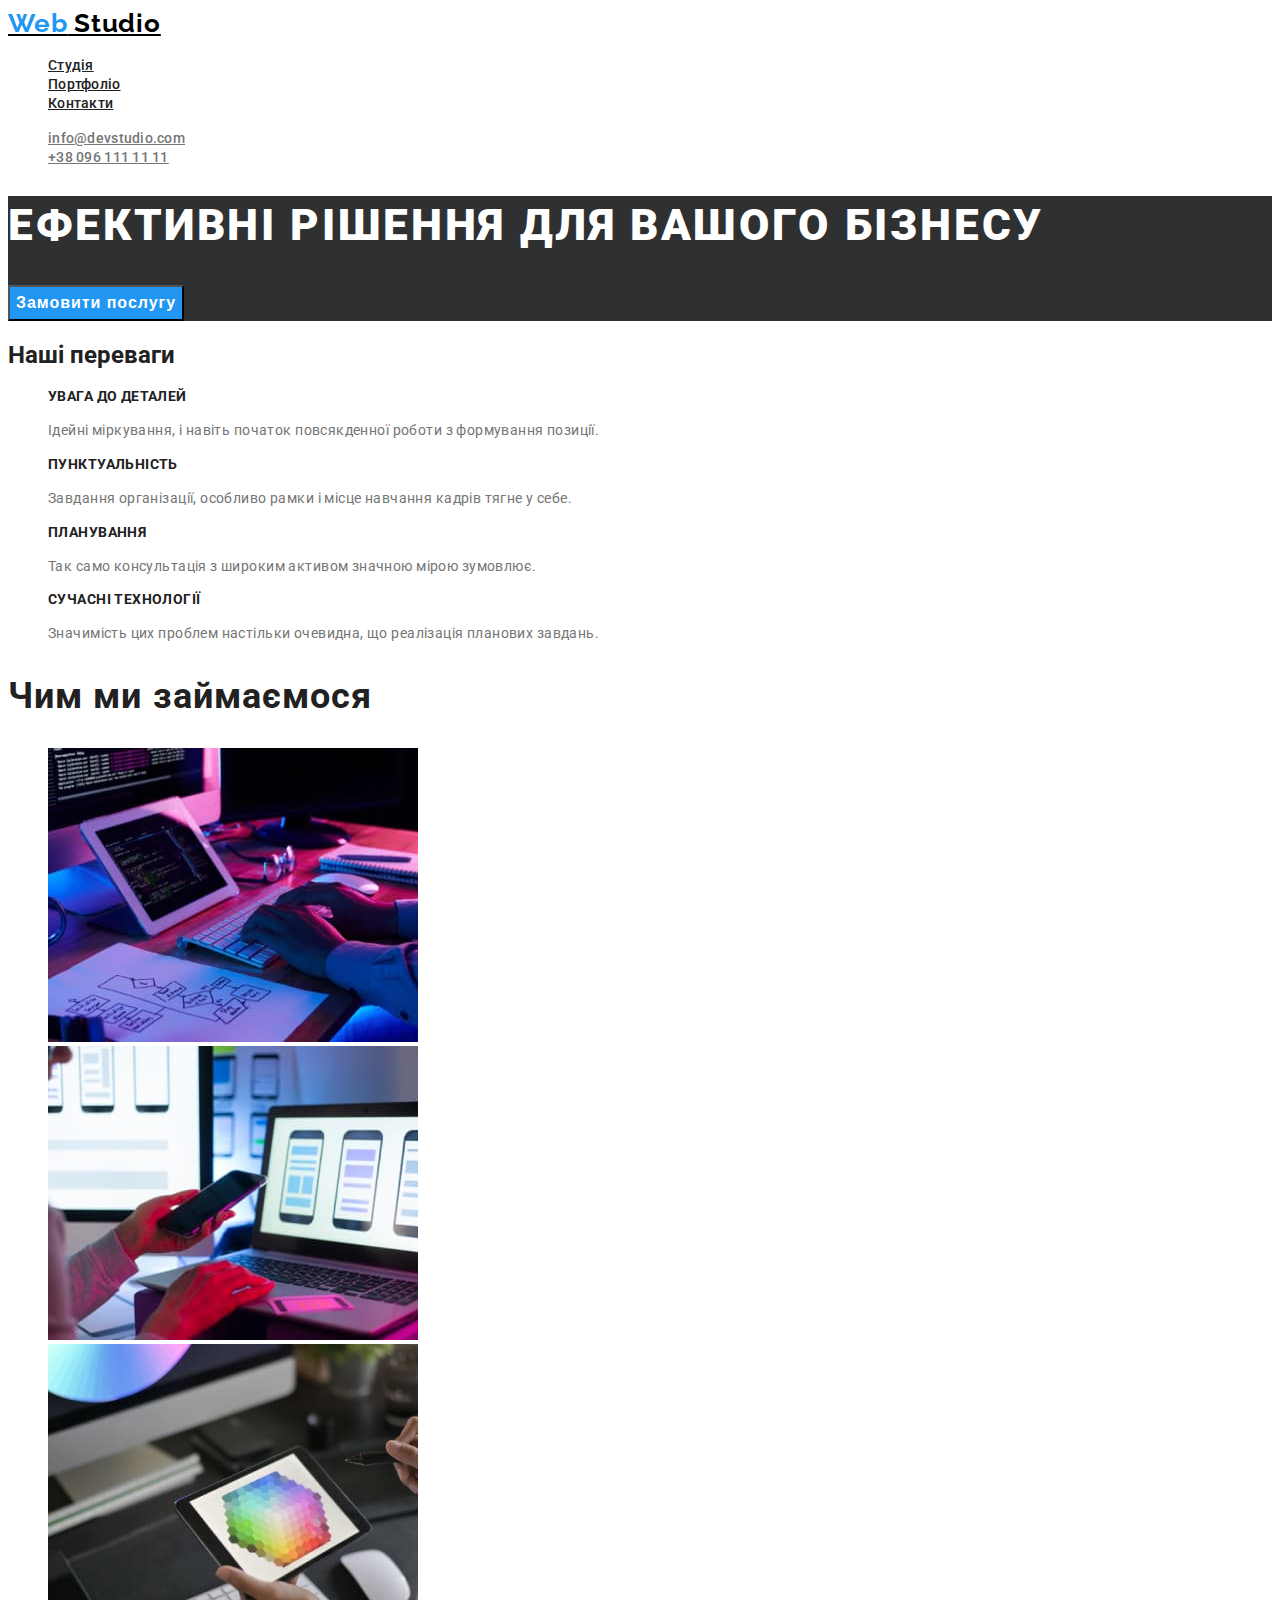
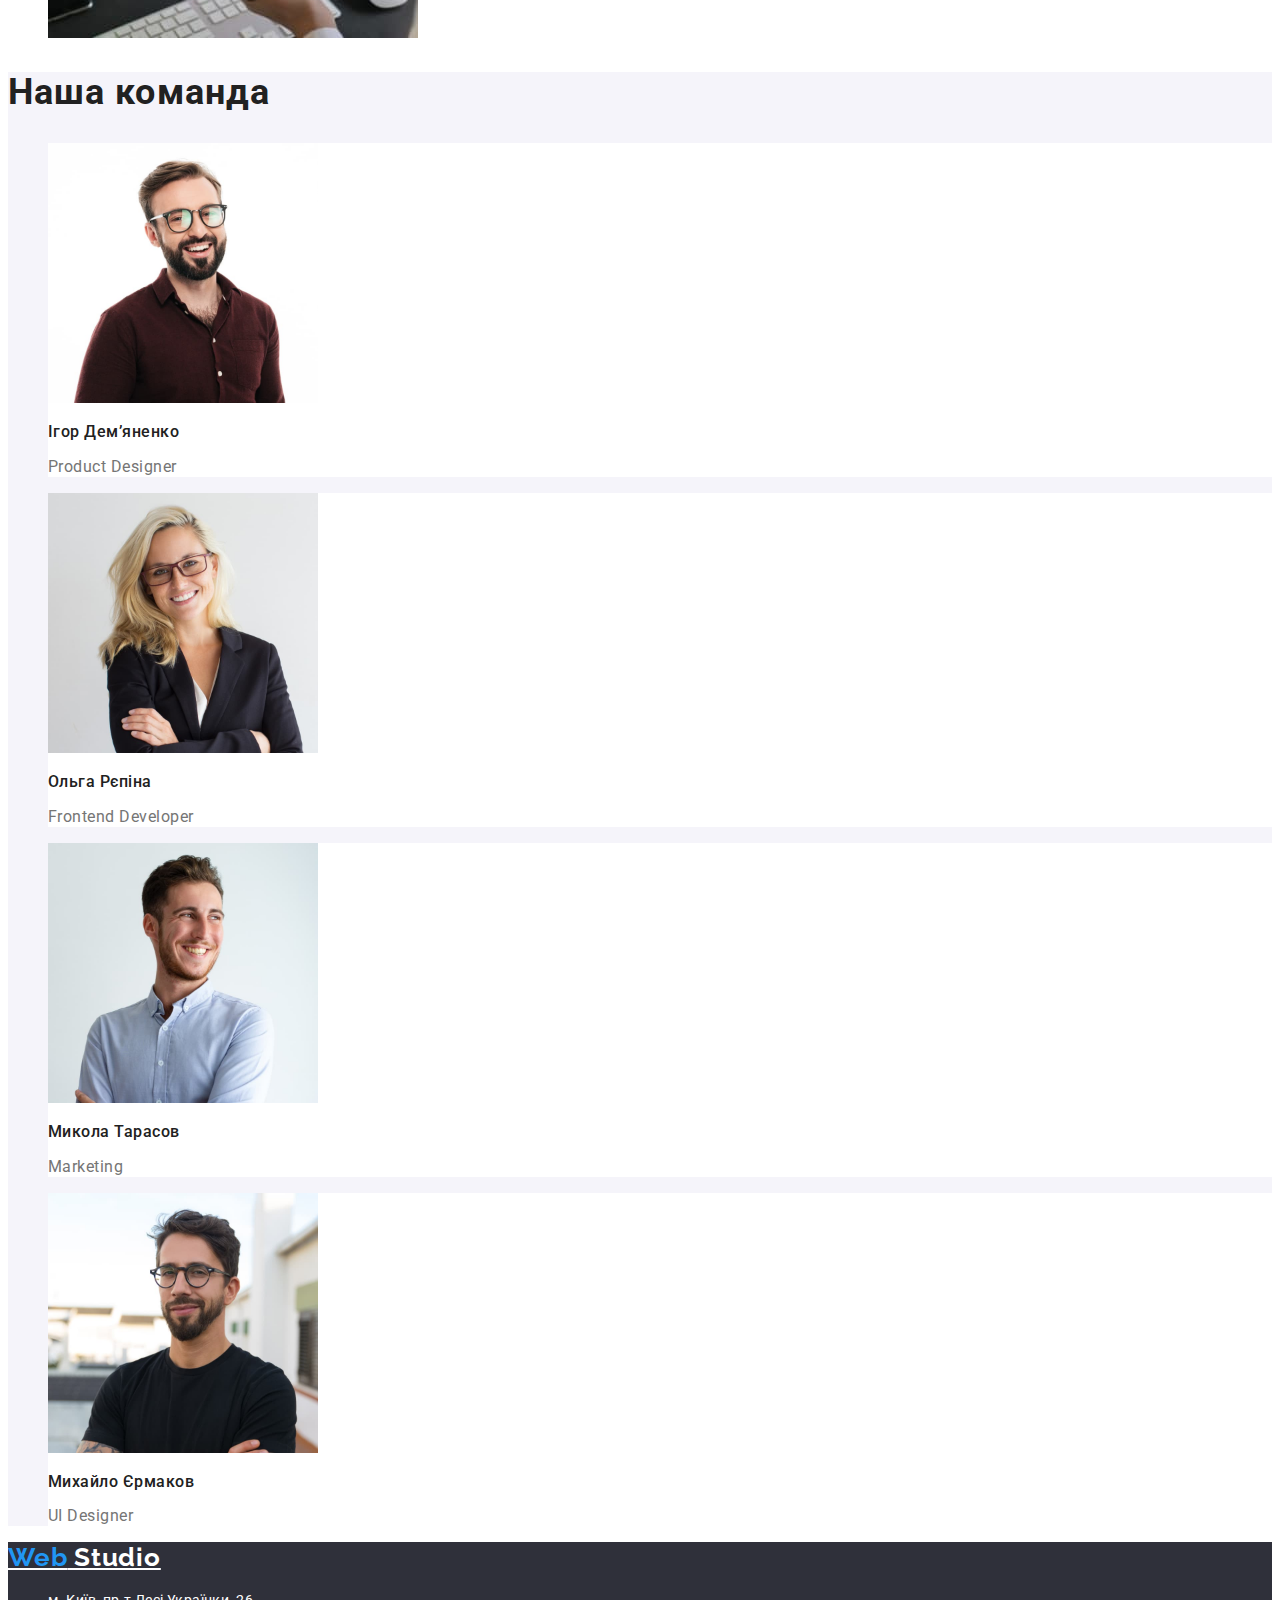
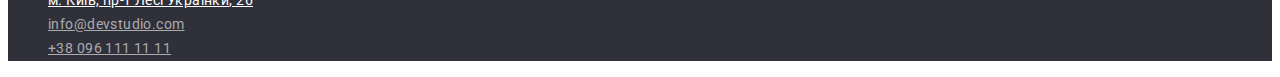
==== commit 71184715: "well done" ====
--- a/index.html
+++ b/index.html
@@ -89,22 +89,22 @@
       <section class="section-team">
         <h2 class="team-title">Наша команда</h2>
         <ul class="team-list">
-          <li>
+          <li class="team-list-color">
             <img src="./images/igor.jpg" alt="молодий чоловік в сорочці і окулярах" width="270" />
             <h3 class="team-people">Ігор Дем’яненко</h3>
             <p lang="en" class="team-text">Product Designer</p>
           </li>
-          <li>
+          <li class="team-list-color">
             <img src="./images/olga.jpg" alt="молода дівчина в окулярах" width="270" />
             <h3 class="team-people">Ольга Рєпіна</h3>
             <p lang="en" class="team-text">Frontend Developer</p>
           </li>
-          <li>
+          <li class="team-list-color">
             <img src="./images/mikola.jpg" alt="молодий усміхнений чоловік в сорочці" width="270" />
             <h3 class="team-people">Микола Тарасов</h3>
             <p lang="en" class="team-text">Marketing</p>
           </li>
-          <li>
+          <li class="team-list-color">
             <img
               src="./images/mihail.jpg"
               alt="молодий чоловік в футболці і окулярах"
--- a/css/styles.css
+++ b/css/styles.css
@@ -1,10 +1,18 @@
+:root {
+  --hover-link-button-color: #2196f3;
+  --basic-text-color: #757575;
+  --white-text-color: #ffffff;
+  --footer-link-color: rgba(255, 255, 255, 0.6);
+  
+}
 /* index.html */
 body {
-  background-color: #f5f5f5;
-  font-family: roboto;
+  background-color: #ffffff;
+  font-family: roboto, sans-serif;
+  color: #212121;
 }
 header {
-  background-color: #ffffff;
+  background-color: var(--white-text-color);
 }
 
 .logo {
@@ -16,13 +24,12 @@
   color: #000000;
 }
 .logo-part {
-  color: #2196f3;
+  color: var(--hover-link-button-color);
 }
 .nav-list {
   list-style-type: none;
 }
 .nav-link {
-  font-family: Roboto;
   font-weight: 500;
   font-size: 14px;
   line-height: 1.14;
@@ -32,106 +39,100 @@
 .nav-link:hover,
 .nav-link:focus,
 .nav-link:active {
-  color: #2196f3;
+  color: var(--hover-link-button-color);
 }
 .nav-contact {
-  font-family: Roboto;
   font-weight: 500;
   font-size: 14px;
   line-height: 1.14;
   letter-spacing: 0.02em;
-  color: #757575;
+  color: var(--basic-text-color);
 }
 .nav-contact:hover,
 .nav-contact:focus,
 .nav-contact:active {
-  color: #2196f3;
+  color: var(--hover-link-button-color);
 }
 .section-hero {
   background-color: #2f3032;
 }
 .hero-title {
-  font-family: Roboto;
   font-weight: 900;
   font-size: 44px;
   line-height: 1.36;
   letter-spacing: 0.06em;
   text-transform: uppercase;
-  color: #ffffff;
+  color: var(--white-text-color);
 }
 .hero-button {
-  font-family: Roboto;
   font-weight: 700;
   font-size: 16px;
   line-height: 30px;
-  align-items: center;
-  text-align: center;
   letter-spacing: 0.06em;
-  color: #ffffff;
-  background-color: #2196f3;
+  color: var(--white-text-color);
+  background-color: var(--hover-link-button-color);
 }
 .hero-button:hover,
 .hero-button:focus,
 .hero-button:active {
-  background-color: #757575;
+  background-color: var(--basic-text-color);
+}
+.hero-button {
+  cursor: pointer;
 }
 .benefits-list {
   list-style-type: none;
 }
 .benefits-list-title {
-  font-family: Roboto;
   font-weight: 700;
   font-size: 14px;
   line-height: 1.14;
   letter-spacing: 0.03em;
   text-transform: uppercase;
-  color: #212121;
 }
 .benefits-list-text {
-  font-family: Roboto;
-  font-weight: 400;
   font-size: 14px;
   line-height: 1.71;
   letter-spacing: 0.03em;
-  color: #757575;
+  color: var(--basic-text-color);
 }
 .job-title {
-  font-family: Roboto;
   font-weight: 700;
   font-size: 36px;
   line-height: 1.16;
   letter-spacing: 0.03em;
-  color: #212121;
 }
 .job-list {
-  list-style-type: none;
-}
+  list-style-type: none;}
+
+  .section-team{
+  background-color: #f5f4fa;
+  }
+
 .team-title {
-  font-family: Roboto;
   font-weight: 700;
   font-size: 36px;
   line-height: 1.16;
   letter-spacing: 0.03em;
-  color: #212121;
 }
 .team-list {
   list-style-type: none;
+  background-color: #f5f4fa;
+}
+.team-list-color {
+  background: #ffffff;
 }
 .team-people {
-  font-family: Roboto;
   font-weight: 500;
   font-size: 16px;
   line-height: 1.18;
   letter-spacing: 0.03em;
-  color: #212121;
 }
 .team-text {
-  font-family: Roboto;
-  font-weight: 400;
   font-size: 16px;
   line-height: 1.18;
   letter-spacing: 0.03em;
-  color: #757575;
+  color: var(--basic-text-color);
 }
 footer {
   background-color: #2f303a;
@@ -142,70 +143,79 @@
   font-size: 26px;
   line-height: 1.19;
   letter-spacing: 0.03em;
-  color: #ffffff;
+  color: var(--white-text-color);
 }
 
 .footer-list {
   list-style-type: none;
 }
 .location {
-  font-family: Roboto;
-  font-weight: 400;
   font-style: normal;
   font-size: 14px;
   line-height: 1.71;
   letter-spacing: 0.03em;
-  color: #ffffff;
+  color: var(--white-text-color);
 }
 .footer-contact {
-  font-family: Roboto;
   font-style: normal;
-  font-weight: 400;
   font-size: 14px;
   line-height: 1.71;
   letter-spacing: 0.03em;
-  color: rgba(255, 255, 255, 0.6);
+  color: var(--footer-link-color);
 }
 .footer-contact:hover,
 .footer-contact:focus,
 .footer-contact:active {
-  color: #2196f3;
+  color: var(--hover-link-button-color);
 }
 /* porfolio */
+.portfolio-hiden-title .visually-hidden {
+      position: absolute;
+      white-space: nowrap;
+      width: 1px;
+      height: 1px;
+      overflow: hidden;
+      border: 0;
+      padding: 0;
+      clip: rect(0 0 0 0);
+      clip-path: inset(50%);
+      margin: -1px;
+    }
+
 .portfolio-list {
   list-style-type: none;
 }
 .portfolio-button {
-  font-family: Roboto;
   font-weight: 500;
   font-size: 16px;
   line-height: 1.62;
   letter-spacing: 0.03em;
-  color: #212121;
+}
+.portfolio-button {
+  cursor: pointer;
 }
 .portfolio-all {
-  color: #ffffff;
-  background-color: #2196f3;
+  color: var(--white-text-color);
+  background-color: var(--hover-link-button-color);
 }
 .portfolio-button:hover {
-  color: #ffffff;
-  background-color: #2196f3;
+  color: var(--white-color);
+  background-color: var(--hover-link-button-color);
+}
+.portfolio-list-color{
+  background-color: #ffffff;
 }
 .portfolio-title {
-  font-family: Roboto;
   font-weight: 700;
   font-size: 18px;
   line-height: 2;
   letter-spacing: 0.06em;
-  color: #212121;
 }
 .portfolio-text {
-  font-family: Roboto;
-  font-weight: 400;
   font-size: 16px;
   line-height: 1.88;
   letter-spacing: 0.03em;
-  color: #757575;
+  color: var(--basic-text-color);
 }
 .lab {
   text-transform: uppercase;
